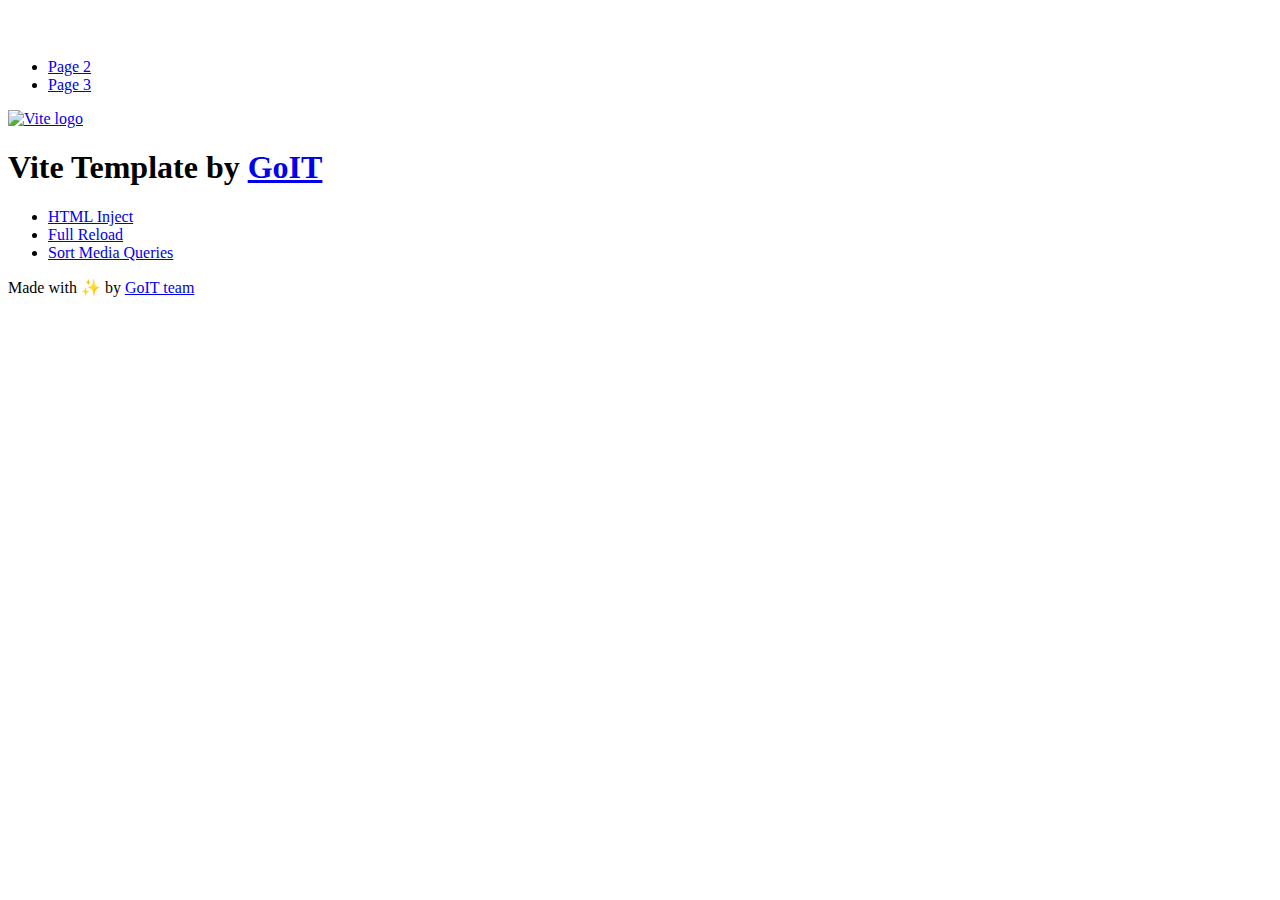
==== index.html @ 9fa6bb35 "Deploying to gh-pages from @ Oleg-Ischuk/goit-js-hw-09@a6fb98aabf85da7996b4657f065d45eca9b985b0 🚀" ====
<!DOCTYPE html>
<html lang="en">
  <head>
    <meta charset="UTF-8" />
    <link rel="icon" type="image/svg+xml" href="/vanilla-app-template/favicon.svg" />
    <meta name="viewport" content="width=device-width, initial-scale=1.0" />
    <title>Vanilla App Template</title>
    <script type="module" crossorigin src="/vanilla-app-template/index.js"></script>
    <link rel="stylesheet" crossorigin href="/vanilla-app-template/assets/styles-DvPDDfy5.css">
  </head>
  <body>
    <header class="header">
  <div class="container">
    <nav class="nav">
      <a class="nav-logo" href="./index.html" aria-label="Site logo">
        <svg class="nav-logo-icon" width="100" height="30">
          <use href="/vanilla-app-template/assets/sprite-E8vg0sBb.svg#logo"></use>
        </svg>
      </a>
      <ul class="nav-list">
        <li class="nav-item">
          <a class="nav-link {=$highlight-act}" href="./page-2.html">Page 2</a>
        </li>
        <li class="nav-item">
          <a class="nav-link {=$highlight-curr}" href="./page-3.html">Page 3</a>
        </li>
      </ul>
    </nav>
  </div>
</header>


    <main>
      <!-- Loads the specified .html file -->
      <section class="vite-promo">
  <div class="container">
    <div class="vite-promo-thumb">
      <a
        class="vite-promo-link"
        href="https://vitejs.dev/"
        target="_blank"
        rel="noopener noreferrer"
        aria-label="Link to Vite official website"
        title="Vite.js  build tool"
      >
        <!-- Path to images as from index.html file -->
        <img
          class="pic"
          src="/vanilla-app-template/assets/vite-logo-9o_aqrTe.png"
          alt="Vite logo"
          width="640"
          height="640"
        />
      </a>
    </div>
    <h1 class="main-title">
      <span class="main-title-gradient">Vite</span>
      Template by
      <a
        class="main-title-link"
        href="https://github.com/goitacademy/vanilla-app-template"
        target="_blank"
        rel="noopener noreferrer"
      >
        GoIT
      </a>
    </h1>
  </div>
</section>

      <article class="badges">
  <div class="container">
    <ul class="badges-list">
      <li class="badges-item">
        <a
          class="badges-link"
          href="https://www.npmjs.com/package/vite-plugin-html-inject"
          target="_blank"
          rel="noopener noreferrer"
        >
          HTML Inject
        </a>
      </li>
      <li class="badges-item">
        <a
          class="badges-link"
          href="https://www.npmjs.com/package/vite-plugin-full-reload"
          target="_blank"
          rel="noopener noreferrer"
        >
          Full Reload
        </a>
      </li>
      <li class="badges-item">
        <a
          class="badges-link"
          href="https://www.npmjs.com/package/postcss-sort-media-queries"
          target="_blank"
          rel="noopener noreferrer"
        >
          Sort Media Queries
        </a>
      </li>
    </ul>
  </div>
</article>

    </main>

    <footer class="footer">
  <div class="container">
    <p class="footer-desc">
      Made with ✨ by
      <a
        class="footer-link"
        href="https://goit.global/ua/"
        target="_blank"
        rel="noopener noreferrer"
      >
        GoIT team
      </a>
    </p>
  </div>
</footer>


  </body>
</html>
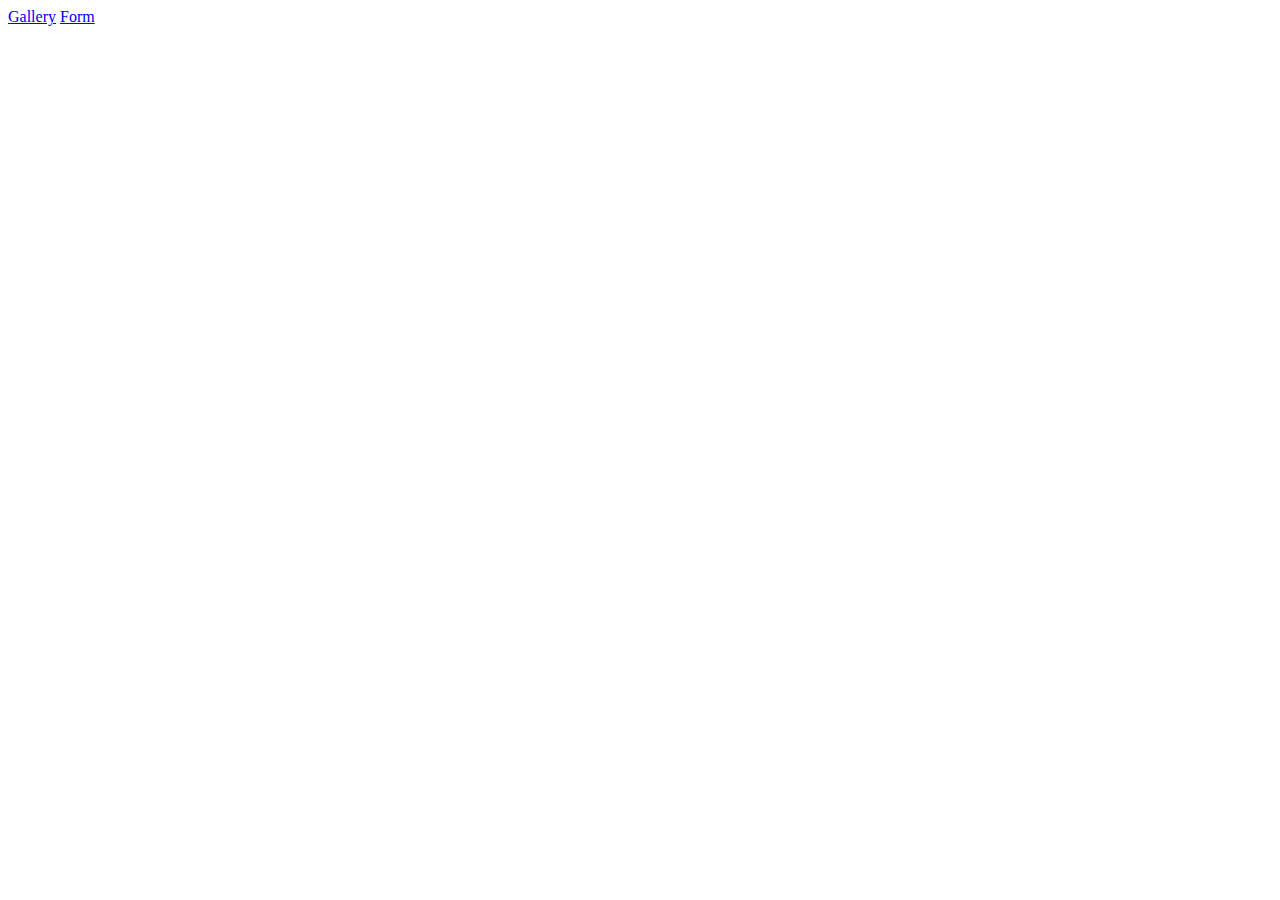
==== commit 304dd1ce: "Deploying to gh-pages from @ Oleg-Ischuk/goit-js-hw-09@00476ec515794cd989d3a9eb5f2b9754b25eec5b 🚀" ====
--- a/index.html
+++ b/index.html
@@ -2,127 +2,15 @@
 <html lang="en">
   <head>
     <meta charset="UTF-8" />
-    <link rel="icon" type="image/svg+xml" href="/vanilla-app-template/favicon.svg" />
+    <link rel="icon" type="image/svg+xml" href="/goit-js-hw-09/favicon.svg" />
     <meta name="viewport" content="width=device-width, initial-scale=1.0" />
     <title>Vanilla App Template</title>
-    <script type="module" crossorigin src="/vanilla-app-template/index.js"></script>
-    <link rel="stylesheet" crossorigin href="/vanilla-app-template/assets/styles-DvPDDfy5.css">
+    <link rel="stylesheet" crossorigin href="/goit-js-hw-09/assets/index-DJiJ0330.css">
   </head>
   <body>
-    <header class="header">
-  <div class="container">
-    <nav class="nav">
-      <a class="nav-logo" href="./index.html" aria-label="Site logo">
-        <svg class="nav-logo-icon" width="100" height="30">
-          <use href="/vanilla-app-template/assets/sprite-E8vg0sBb.svg#logo"></use>
-        </svg>
-      </a>
-      <ul class="nav-list">
-        <li class="nav-item">
-          <a class="nav-link {=$highlight-act}" href="./page-2.html">Page 2</a>
-        </li>
-        <li class="nav-item">
-          <a class="nav-link {=$highlight-curr}" href="./page-3.html">Page 3</a>
-        </li>
-      </ul>
-    </nav>
-  </div>
-</header>
-
-
-    <main>
-      <!-- Loads the specified .html file -->
-      <section class="vite-promo">
-  <div class="container">
-    <div class="vite-promo-thumb">
-      <a
-        class="vite-promo-link"
-        href="https://vitejs.dev/"
-        target="_blank"
-        rel="noopener noreferrer"
-        aria-label="Link to Vite official website"
-        title="Vite.js  build tool"
-      >
-        <!-- Path to images as from index.html file -->
-        <img
-          class="pic"
-          src="/vanilla-app-template/assets/vite-logo-9o_aqrTe.png"
-          alt="Vite logo"
-          width="640"
-          height="640"
-        />
-      </a>
+    <div class="container">
+      <a href="./1-gallery.html">Gallery</a>
+      <a href="./2-form.html">Form</a>
     </div>
-    <h1 class="main-title">
-      <span class="main-title-gradient">Vite</span>
-      Template by
-      <a
-        class="main-title-link"
-        href="https://github.com/goitacademy/vanilla-app-template"
-        target="_blank"
-        rel="noopener noreferrer"
-      >
-        GoIT
-      </a>
-    </h1>
-  </div>
-</section>
-
-      <article class="badges">
-  <div class="container">
-    <ul class="badges-list">
-      <li class="badges-item">
-        <a
-          class="badges-link"
-          href="https://www.npmjs.com/package/vite-plugin-html-inject"
-          target="_blank"
-          rel="noopener noreferrer"
-        >
-          HTML Inject
-        </a>
-      </li>
-      <li class="badges-item">
-        <a
-          class="badges-link"
-          href="https://www.npmjs.com/package/vite-plugin-full-reload"
-          target="_blank"
-          rel="noopener noreferrer"
-        >
-          Full Reload
-        </a>
-      </li>
-      <li class="badges-item">
-        <a
-          class="badges-link"
-          href="https://www.npmjs.com/package/postcss-sort-media-queries"
-          target="_blank"
-          rel="noopener noreferrer"
-        >
-          Sort Media Queries
-        </a>
-      </li>
-    </ul>
-  </div>
-</article>
-
-    </main>
-
-    <footer class="footer">
-  <div class="container">
-    <p class="footer-desc">
-      Made with ✨ by
-      <a
-        class="footer-link"
-        href="https://goit.global/ua/"
-        target="_blank"
-        rel="noopener noreferrer"
-      >
-        GoIT team
-      </a>
-    </p>
-  </div>
-</footer>
-
-
   </body>
 </html>
